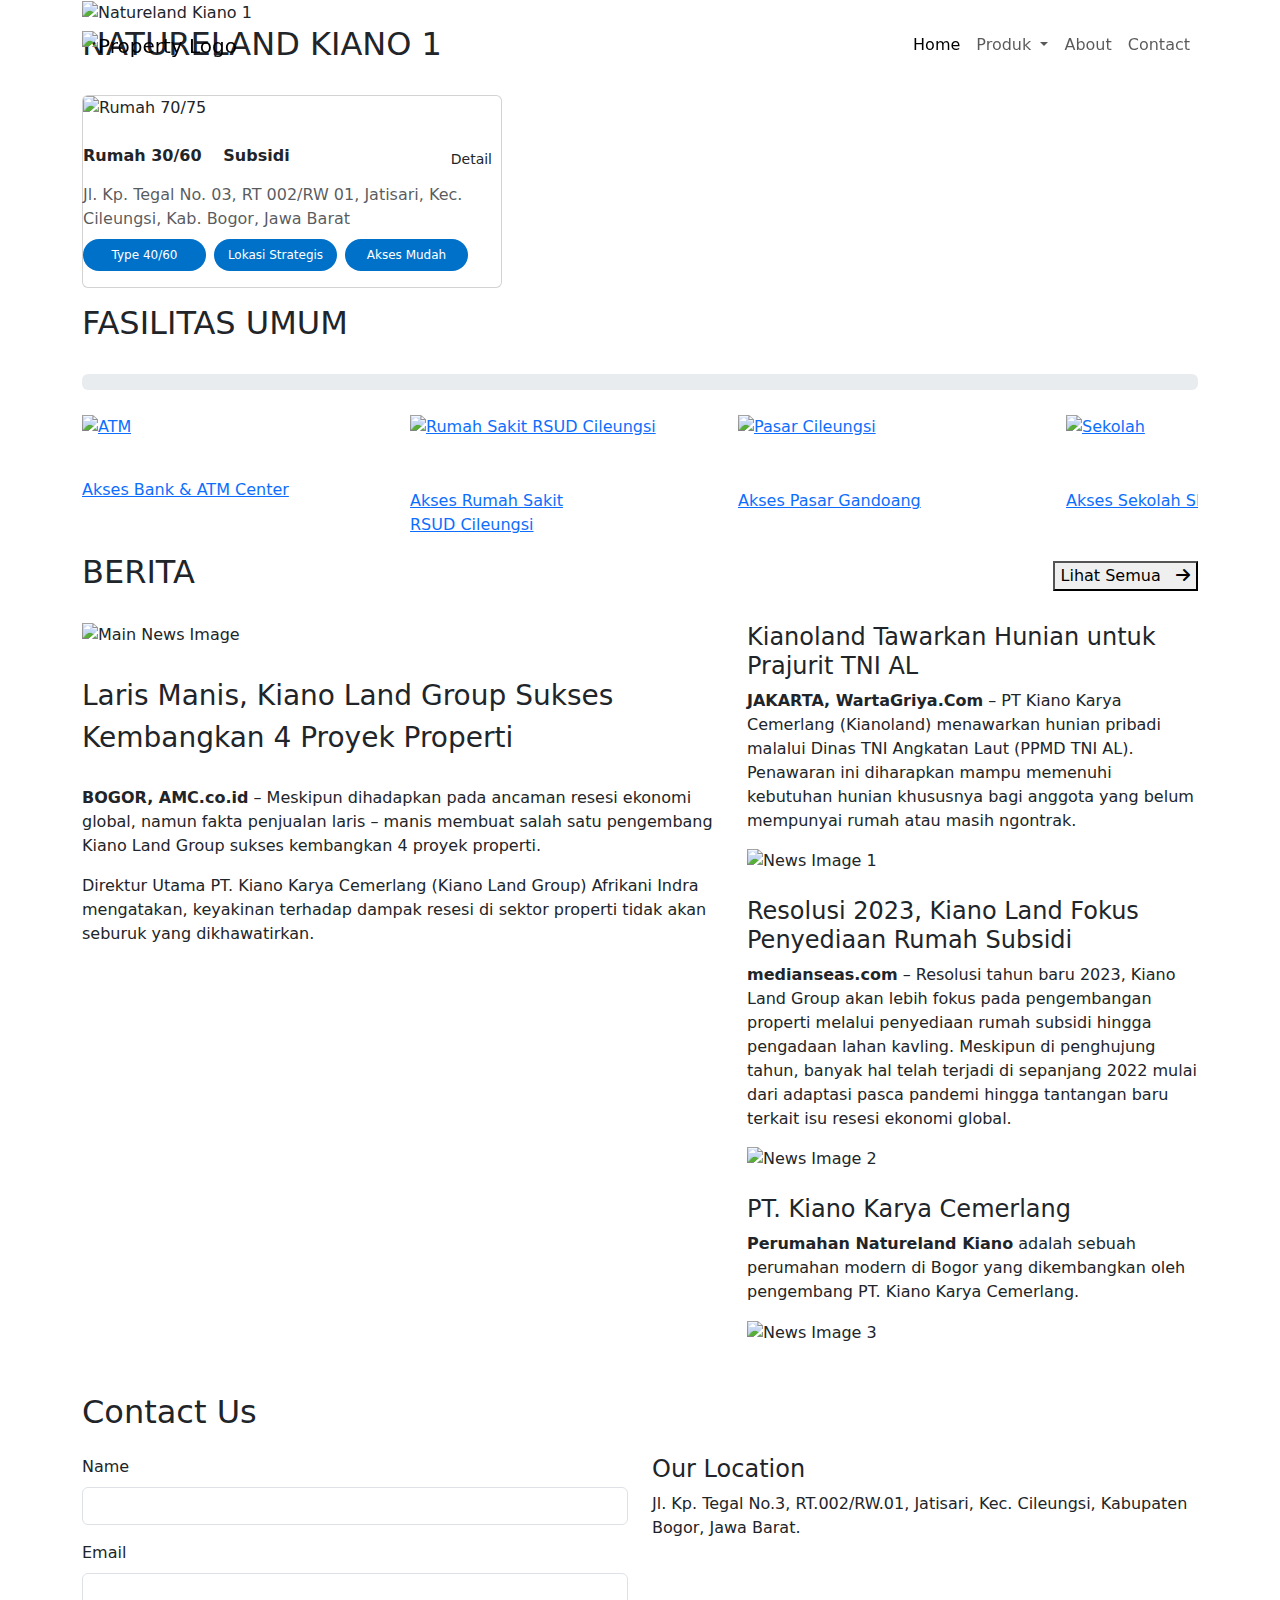
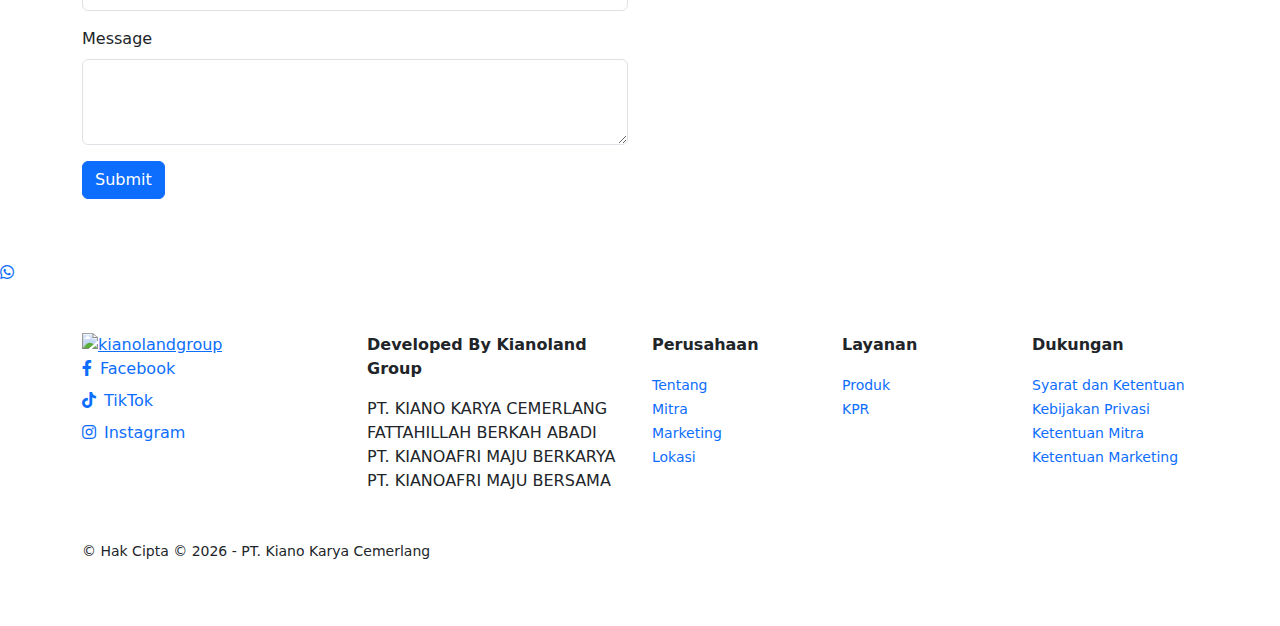
==== NLD 1.html @ 7c461128 "title update" ====
<!DOCTYPE html>
<html lang="en">
<head>
    <meta charset="UTF-8">
    <meta name="viewport" content="width=device-width, initial-scale=1.0">
    <title>Perumahan cibubur-Natureland Kiano 1</title>
     <!-- Favicon -->
     <link rel="icon" href="assets/favicon/Kianoland Group.ico" type="image/x-icon">
     <!-- Bootstrap CSS -->
     <link href="https://cdn.jsdelivr.net/npm/bootstrap@5.3.3/dist/css/bootstrap.min.css" rel="stylesheet">
     <!-- Font Awesome -->
     <link rel="stylesheet" href="https://cdnjs.cloudflare.com/ajax/libs/font-awesome/6.0.0-beta3/css/all.min.css">
     <!-- Google Fonts: Poppins -->
     <link href="https://fonts.googleapis.com/css2?family=Poppins:wght@400;700&display=swap" rel="stylesheet">
     <!-- Custom CSS -->
     <link rel="stylesheet" href="style/style.css">
     <link rel="stylesheet" href="style/responsive.css">
     <link rel="stylesheet" href="style/responsive-header-kiano.css">
     <link rel="stylesheet" href="style/header-kiano.css">
     <style>
        #content {
            display: none; /* Sembunyikan konten hingga JavaScript diaktifkan */
        }
    </style>
    <script>
        // Ini akan dijalankan jika JavaScript diaktifkan
        window.onload = function() {
            document.getElementById('content').style.display = 'block';
        };
    </script>
</head>
<body id="content">

    <noscript>
        <meta http-equiv="refresh" content="0; url=aktifkan-javascript.html">
        <style>
            #content {
                display: none; /* Pastikan konten tetap tersembunyi */
            }
        </style>
    </noscript>

<!-- =================================================================================================================================================================================================
============ HEADER NAVBAR ===========================================================================================================================================================================
================================================================================================================================================================================================== -->

    <header class="py-3 fixed-top header-transparent">
        <div class="container">
            <nav class="navbar navbar-expand-lg navbar-light">
                <a class="navbar-brand" href="https://www.kianolandgroup.com">
                    <img src="assets/Kianoland Group.png" alt="Property Logo" class="logo" loading="lazy">
                </a>
                <button class="navbar-toggler d-lg-none" type="button" data-bs-toggle="collapse" data-bs-target="#navbarNav" aria-controls="navbarNav" aria-expanded="false" aria-label="Toggle navigation">
                    <span class="navbar-toggler-icon"></span>
                </button>
                <div class="collapse navbar-collapse d-lg-flex" id="navbarNav">
                    <ul class="navbar-nav ms-auto">
                        <li class="nav-item">
                            <a class="nav-link active" href="index.html">Home</a>
                        </li>
                        <li class="nav-item dropdown">
                            <a class="nav-link dropdown-toggle" href="#" id="navbarDropdown" role="button" data-bs-toggle="dropdown" aria-expanded="false">
                                Produk
                            </a>
                            <ul class="dropdown-menu" aria-labelledby="navbarDropdown">
                                <li><a class="dropdown-item" href="NLD 1.html">Natureland Kiano 1</a></li>
                                <li><a class="dropdown-item" href="NLD 2.html">Natureland Kiano 2</a></li>
                                <li><a class="dropdown-item" href="NLD 3.html">Natureland Kiano 3</a></li>
                                <li><a class="dropdown-item" href="GJV.html">Green Jonggol Village</a></li>
                            </ul>
                        </li>
                        <li class="nav-item">
                            <a class="nav-link" href="about.html">About</a>
                        </li>
                        <li class="nav-item">
                            <a class="nav-link" href="#contact">Contact</a>
                        </li>                        
                    </ul>
                </div>
                <!-- Responsive Menu -->
                <div id="menuToggle" aria-label="Navbar" class="d-lg-none menuToggle">
                    <label for="menuCheckbox" class="visually-hidden">Toggle menu</label>
                    <input type="checkbox" id="menuCheckbox">
                    <span></span>
                    <span></span>
                    <span></span>
                    <ul id="menu">
                        <li><a href="index.html">Home</a></li>
                        <li class="dropdown">
                            <a href="#" class="dropdown-toggle" id="produkDropdown" aria-haspopup="true" aria-expanded="false">Produk</a>
                            <ul class="dropdown-menu" aria-labelledby="produkDropdown">
                                <li><a class="dropdown-item" href="NLD 1.html">Natureland Kiano 1</a></li>
                                <li><a class="dropdown-item" href="NLD 2.html">Natureland Kiano 2</a></li>
                                <li><a class="dropdown-item" href="NLD 3.html">Natureland Kiano 3</a></li>
                                <li><a class="dropdown-item" href="GJV.html">Green Jonggol Village</a></li>
                            </ul>
                        </li>
                        <li><a href="about.html">About</a></li>
                        <li><a href="#contact" id="contactLink">Contact</a></li>
                    </ul>
                </div>
            </nav>
        </div>
    </header>

    <script>
        window.addEventListener('scroll', function() {
            const header = document.querySelector('header');
            header.classList.toggle('scrolled', window.scrollY > 0);
        });
        document.getElementById("contactLink").addEventListener("click", function() {
            document.getElementById("menuCheckbox").checked = false;
        });
    </script>

<!-- =================================================================================================================================================================================================
============ HERO SECTION - GAMBAR ===================================================================================================================================================================
================================================================================================================================================================================================== -->

    <section id="hero-produk" class="section-gap">
        <div class="container">
            <div class="image-container-produk"> <!-- Kontainer tambahan untuk gambar -->
                <img src="assets/hero/background_1.jpeg" alt="Natureland Kiano 1" id="hero-image-produk" loading="lazy"> <!-- Ubah ke elemen img -->
            </div>
        </div>
    </section>

<!-- =================================================================================================================================================================================================
============ TIPE RUMAH SECTION ======================================================================================================================================================================
================================================================================================================================================================================================== -->

    <section id="type" class="section-gap">
        <div class="container">
            <div class="row text-left mb-4">
                <h2 class="custom-heading">NATURELAND KIANO 1</h2>
            </div>
            <!-- Scroll Container -->
            <div class="scroll-container" style="overflow-x: auto; scroll-snap-type: x mandatory; display: flex; gap: 1rem; padding-bottom: 1rem;">
                <!-- Card pertama -->
                <div class="card text-start" style="flex: 0 0 420px; max-width: 420px; scroll-snap-align: start;">
                    <img src="assets/produk/kiano_1.jpg" class="card-img-top custom-img" alt="Rumah 70/75" loading="lazy">
                    <div class="d-flex align-items-center mb-2 mt-4">
                        <div class="d-flex w-100 justify-content-between">
                            <p class="mb-0 text-dark">
                                <strong>Rumah 30/60 &nbsp;&nbsp;</strong>
                                <strong class="subsidi-highlight">Subsidi</strong>
                            </p>
                            <a href="NLD 1/type1.html" class="btn btn-sm custom-btn-detail">Detail</a>
                        </div>
                    </div>
                    <p class="text-muted mb-2">Jl. Kp. Tegal No. 03, RT 002/RW 01, Jatisari, Kec. Cileungsi, Kab. Bogor, Jawa Barat</p>
                    <div class="d-flex justify-content-start mb-3">
                        <button type="button" class="btn me-2 btn-type" style="font-size: 12px; border-radius: 50px; width: 123px; background-color: #0071C8; color: white;">Type 40/60</button>
                        <button type="button" class="btn me-2 btn-type" style="font-size: 12px; border-radius: 50px; width: 123px; background-color: #0071C8; color: white;">Lokasi Strategis</button>
                        <button type="button" class="btn btn-type" style="font-size: 12px; border-radius: 50px; width: 123px; background-color: #0071C8; color: white;">Akses Mudah</button>
                    </div>
                </div>
                <!-- Tambahkan card lainnya sesuai kebutuhan -->
            </div>
        </div>
    </section>

<!-- =================================================================================================================================================================================================
============ FASILITAS SECTION =======================================================================================================================================================================
================================================================================================================================================================================================== -->

    <section id="fasilitas" class="fasilitas-section section-gap">
        <div class="container">
            <div class="row text-left mb-4">
                <h2 class="custom-heading">FASILITAS UMUM</h2>
            </div>
            <!-- Progress Bar -->
            <div class="progress mb-4" id="responsiveProgressBarKiano">
                <div id="scrollProgressBarKiano" class="progress-bar" role="progressbar" style="width: 0%;" aria-valuenow="0" aria-valuemin="0" aria-valuemax="100"></div>
            </div>
            <div class="scroll-container" id="scrollContainerKiano" style="overflow-x: auto; scroll-snap-type: x mandatory; display: flex; gap: 1rem; padding-bottom: 1rem;">
                <div class="col-3 fasilitas-box" style="flex: 0 0 312px; scroll-snap-align: start;">
                    <a href="https://maps.app.goo.gl/21SggCYfJ5MadSd1A?g_st=aw" target="_blank">
                        <img src="assets/kiano_1/atm.jpg" class="img-fluid" alt="ATM" loading="lazy">
                        <div class="svg-wrapper">
                            <svg width="41" height="39" viewBox="0 0 41 39" fill="none" xmlns="http://www.w3.org/2000/svg">
                                <path d="M38.8655 16.6968C40.3742 16.6968 41.0041 14.7583 39.7785 13.8647L21.1311 0.300292C20.8648 0.105184 20.5432 0 20.2131 0C19.883 0 19.5614 0.105184 19.2951 0.300292L0.647682 13.8647C-0.577904 14.7534 0.0519792 16.6968 1.56565 16.6968H4.58811V34.9585H1.07249C0.857643 34.9585 0.681862 35.1343 0.681862 35.3491V37.8882C0.681862 38.103 0.857643 38.2788 1.07249 38.2788H39.3537C39.5686 38.2788 39.7444 38.103 39.7444 37.8882V35.3491C39.7444 35.1343 39.5686 34.9585 39.3537 34.9585H35.8381V16.6968H38.8655ZM13.8166 34.9585H8.10374V16.6968H13.8166V34.9585ZM23.0451 34.9585H17.3323V16.6968H23.0451V34.9585ZM32.3225 34.9585H26.5608V16.6968H32.3225V34.9585ZM6.97581 13.3716L20.2131 3.74268L33.4504 13.3716H6.97581Z" fill="white"/>
                            </svg>                                    
                        </div>
                        <div class="text-fasilitas">Akses Bank &amp; ATM Center</div>
                    </a>
                </div>
                <div class="col-3 fasilitas-box" style="flex: 0 0 312px; scroll-snap-align: start;">
                    <a href="https://maps.app.goo.gl/G3J4zGqGNKG1L5kT7?g_st=aw" target="_blank">
                        <img src="assets/kiano_1/rumah_sakit.jpg" class="img-fluid" alt="Rumah Sakit RSUD Cileungsi" loading="lazy">
                        <div class="svg-wrapper">
                            <svg width="50" height="50" viewBox="0 0 50 50" fill="none" xmlns="http://www.w3.org/2000/svg">
                                <path d="M45.75 41.375H44.1875V25.75C44.1875 24.9212 43.8583 24.1263 43.2722 23.5403C42.6862 22.9542 41.8913 22.625 41.0625 22.625H30.125V10.125C30.125 9.2962 29.7958 8.50134 29.2097 7.91529C28.6237 7.32924 27.8288 7 27 7H8.25C7.4212 7 6.62634 7.32924 6.04029 7.91529C5.45424 8.50134 5.125 9.2962 5.125 10.125V41.375H3.5625C3.1481 41.375 2.75067 41.5396 2.45765 41.8326C2.16462 42.1257 2 42.5231 2 42.9375C2 43.3519 2.16462 43.7493 2.45765 44.0424C2.75067 44.3354 3.1481 44.5 3.5625 44.5H45.75C46.1644 44.5 46.5618 44.3354 46.8549 44.0424C47.1479 43.7493 47.3125 43.3519 47.3125 42.9375C47.3125 42.5231 47.1479 42.1257 46.8549 41.8326C46.5618 41.5396 46.1644 41.375 45.75 41.375ZM41.0625 25.75V41.375H30.125V25.75H41.0625ZM8.25 10.125H27V41.375H23.875V32C23.875 31.5856 23.7104 31.1882 23.4174 30.8951C23.1243 30.6021 22.7269 30.4375 22.3125 30.4375H12.9375C12.5231 30.4375 12.1257 30.6021 11.8326 30.8951C11.5396 31.1882 11.375 31.5856 11.375 32V41.375H8.25V10.125ZM20.75 41.375H14.5V33.5625H20.75V41.375ZM11.375 19.5C11.375 19.0856 11.5396 18.6882 11.8326 18.3951C12.1257 18.1021 12.5231 17.9375 12.9375 17.9375H16.0625V14.8125C16.0625 14.3981 16.2271 14.0007 16.5201 13.7076C16.8132 13.4146 17.2106 13.25 17.625 13.25C18.0394 13.25 18.4368 13.4146 18.7299 13.7076C19.0229 14.0007 19.1875 14.3981 19.1875 14.8125V17.9375H22.3125C22.7269 17.9375 23.1243 18.1021 23.4174 18.3951C23.7104 18.6882 23.875 19.0856 23.875 19.5C23.875 19.9144 23.7104 20.3118 23.4174 20.6049C23.1243 20.8979 22.7269 21.0625 22.3125 21.0625H19.1875V24.1875C19.1875 24.6019 19.0229 24.9993 18.7299 25.2924C18.4368 25.5854 18.0394 25.75 17.625 25.75C17.2106 25.75 16.8132 25.5854 16.5201 25.2924C16.2271 24.9993 16.0625 24.6019 16.0625 24.1875V21.0625H12.9375C12.5231 21.0625 12.1257 20.8979 11.8326 20.6049C11.5396 20.3118 11.375 19.9144 11.375 19.5Z" fill="white"/>
                            </svg>                                                                        
                        </div>
                        <div class="text-fasilitas">
                            Akses Rumah Sakit<br>
                            RSUD Cileungsi
                        </div>                            
                    </a>
                </div>
                <div class="col-3 fasilitas-box" style="flex: 0 0 312px; scroll-snap-align: start;">
                    <a href="https://maps.app.goo.gl/KsqrzM5pBEpME8ca7?g_st=aw" target="_blank">
                        <img src="assets/kiano_1/pasar.jpg" class="img-fluid" alt="Pasar Cileungsi" loading="lazy">
                        <div class="svg-wrapper">
                            <svg width="50" height="50" viewBox="0 0 50 50" fill="none" xmlns="http://www.w3.org/2000/svg">
                                <path d="M23.4375 29.1665C23.0231 29.1665 22.6257 29.0019 22.3326 28.7089C22.0396 28.4158 21.875 28.0184 21.875 27.604C21.875 27.1896 22.0396 26.7922 22.3326 26.4992C22.6257 26.2061 23.0231 26.0415 23.4375 26.0415C23.8519 26.0415 24.2493 26.2061 24.5424 26.4992C24.8354 26.7922 25 27.1896 25 27.604C25 28.0184 24.8354 28.4158 24.5424 28.7089C24.2493 29.0019 23.8519 29.1665 23.4375 29.1665Z" fill="white"/>
                                <path fill-rule="evenodd" clip-rule="evenodd" d="M9.82188 20.8333C10.0247 20.8333 10.2229 20.8167 10.4167 20.7833V29.1667H7.8125C7.67437 29.1667 7.54189 29.2215 7.44422 29.3192C7.34654 29.4169 7.29167 29.5494 7.29167 29.6875V30.7292C7.29167 30.8673 7.34654 30.9998 7.44422 31.0975C7.54189 31.1951 7.67437 31.25 7.8125 31.25H42.1875C42.3256 31.25 42.4581 31.1951 42.5558 31.0975C42.6535 30.9998 42.7083 30.8673 42.7083 30.7292V29.6875C42.7083 29.5494 42.6535 29.4169 42.5558 29.3192C42.4581 29.2215 42.3256 29.1667 42.1875 29.1667H39.5833V20.7833C39.7778 20.8167 39.976 20.8333 40.1781 20.8333C42.1594 20.8333 43.75 19.2167 43.75 17.2406V14.751C43.7507 14.4207 43.6933 14.0927 43.5802 13.7823L41.3094 7.52188C41.1747 7.14926 40.9284 6.82723 40.604 6.59963C40.2797 6.37204 39.8931 6.24995 39.4969 6.25H10.5021C10.1061 6.25046 9.71986 6.3729 9.39593 6.60066C9.072 6.82842 8.82609 7.15044 8.69167 7.52292L6.42084 13.7823C6.30742 14.0927 6.24959 14.4206 6.25 14.751V17.2406C6.25 19.2167 7.84063 20.8333 9.82188 20.8333ZM8.37917 14.4927L10.6135 8.33333H39.3854L41.6198 14.4927C41.6504 14.576 41.6656 14.6622 41.6656 14.751V17.2406C41.6681 17.6381 41.5128 18.0203 41.2337 18.3033C40.9546 18.5863 40.5746 18.747 40.1771 18.75C39.3646 18.75 38.6896 18.0833 38.6896 17.2406C38.6896 16.9644 38.5798 16.6994 38.3845 16.5041C38.1891 16.3087 37.9242 16.199 37.6479 16.199C37.3716 16.199 37.1067 16.3087 36.9114 16.5041C36.716 16.6994 36.6062 16.9644 36.6062 17.2406C36.6087 17.6381 36.4534 18.0203 36.1743 18.3033C35.8952 18.5863 35.5152 18.747 35.1177 18.75C34.3052 18.75 33.6302 18.0833 33.6302 17.2417C33.6302 16.9654 33.5205 16.7004 33.3251 16.5051C33.1298 16.3097 32.8648 16.2 32.5885 16.2C32.3123 16.2 32.0473 16.3097 31.852 16.5051C31.6566 16.7004 31.5469 16.9654 31.5469 17.2417C31.5469 18.0833 30.8719 18.75 30.0583 18.75C29.2448 18.75 28.5708 18.0833 28.5708 17.2406C28.5708 16.9644 28.4611 16.6994 28.2657 16.5041C28.0704 16.3087 27.8054 16.199 27.5292 16.199C27.2529 16.199 26.9879 16.3087 26.7926 16.5041C26.5972 16.6994 26.4875 16.9644 26.4875 17.2406C26.49 17.6379 26.3348 18.02 26.0559 18.3029C25.777 18.5859 25.3973 18.7467 25 18.75C24.6027 18.747 24.2229 18.5865 23.9438 18.3037C23.6647 18.0209 23.5092 17.639 23.5115 17.2417C23.5115 16.9654 23.4017 16.7004 23.2064 16.5051C23.011 16.3097 22.7461 16.2 22.4698 16.2C22.1935 16.2 21.9286 16.3097 21.7332 16.5051C21.5379 16.7004 21.4281 16.9654 21.4281 17.2417C21.4281 18.0833 20.7542 18.75 19.9406 18.75C19.1271 18.75 18.4521 18.0833 18.4521 17.2406C18.4521 16.9644 18.3423 16.6994 18.147 16.5041C17.9516 16.3087 17.6867 16.199 17.4104 16.199C17.1342 16.199 16.8692 16.3087 16.6738 16.5041C16.4785 16.6994 16.3688 16.9644 16.3688 17.2406C16.3688 18.0823 15.6948 18.75 14.8813 18.75C14.0677 18.75 13.3927 18.0833 13.3927 17.2406C13.3927 16.9644 13.283 16.6994 13.0876 16.5041C12.8923 16.3087 12.6273 16.199 12.351 16.199C12.0748 16.199 11.8098 16.3087 11.6145 16.5041C11.4191 16.6994 11.3094 16.9644 11.3094 17.2406C11.3094 18.0823 10.6354 18.75 9.82188 18.75C9.00729 18.75 8.33334 18.0833 8.33334 17.2406V14.751C8.33334 14.6615 8.34861 14.5753 8.37917 14.4927ZM37.5 19.9187C36.8474 20.5088 35.9985 20.8348 35.1188 20.8333C34.6481 20.8341 34.1821 20.7411 33.7478 20.5598C33.3136 20.3784 32.9198 20.1123 32.5896 19.7771C32.2592 20.1125 31.8653 20.3786 31.4308 20.56C30.9964 20.7413 30.5302 20.8343 30.0594 20.8333C29.5888 20.8341 29.1227 20.7411 28.6885 20.5598C28.2542 20.3784 27.8605 20.1123 27.5302 19.7771C27.1998 20.1125 26.8059 20.3786 26.3715 20.56C25.937 20.7413 25.4708 20.8343 25 20.8333C24.5292 20.8343 24.063 20.7413 23.6285 20.56C23.1941 20.3786 22.8002 20.1125 22.4698 19.7771C22.1395 20.1123 21.7458 20.3784 21.3115 20.5598C20.8773 20.7411 20.4112 20.8341 19.9406 20.8333C18.95 20.8333 18.0552 20.4281 17.4104 19.7771C17.0802 20.1123 16.6864 20.3784 16.2522 20.5598C15.8179 20.7411 15.3519 20.8341 14.8813 20.8333C13.9646 20.8333 13.1313 20.4865 12.5 19.9187V29.1667H15.1042C14.966 29.1667 14.8336 29.1118 14.7359 29.0141C14.6382 28.9164 14.5833 28.784 14.5833 28.6458V26.5625C14.5833 26.4244 14.6382 26.2919 14.7359 26.1942C14.8336 26.0965 14.966 26.0417 15.1042 26.0417H18.2292C18.3673 26.0417 18.4998 26.0965 18.5975 26.1942C18.6951 26.2919 18.75 26.4244 18.75 26.5625V27.0833H20.3125C20.4506 27.0833 20.5831 27.1382 20.6808 27.2359C20.7785 27.3336 20.8333 27.466 20.8333 27.6042V28.6458C20.8333 28.784 20.7785 28.9164 20.6808 29.0141C20.5831 29.1118 20.4506 29.1667 20.3125 29.1667H37.5V19.9187ZM8.33334 34.375C8.33334 34.0987 8.44308 33.8338 8.63843 33.6384C8.83378 33.4431 9.09873 33.3333 9.375 33.3333H40.625C40.9013 33.3333 41.1662 33.4431 41.3616 33.6384C41.5569 33.8338 41.6667 34.0987 41.6667 34.375V42.7083C41.6667 42.9846 41.5569 43.2496 41.3616 43.4449C41.1662 43.6403 40.9013 43.75 40.625 43.75H9.375C9.09873 43.75 8.83378 43.6403 8.63843 43.4449C8.44308 43.2496 8.33334 42.9846 8.33334 42.7083V34.375ZM10.4167 41.6667V35.4167H39.5833V41.6667H10.4167Z" fill="white"/>
                            </svg>                                                                                                           
                        </div>
                        <div class="text-fasilitas">Akses Pasar Gandoang</div>
                    </a>
                </div>
                <div class="col-3 fasilitas-box" style="flex: 0 0 312px; scroll-snap-align: start;">
                    <a href="https://maps.app.goo.gl/pA112fuxpDoF9gvP8?g_st=aw" target="_blank">
                        <img src="assets/kiano_1/sekolah.jpg" class="img-fluid" alt="Sekolah" loading="lazy">
                        <div class="svg-wrapper">
                            <svg width="50" height="50" viewBox="0 0 50 50" fill="none" xmlns="http://www.w3.org/2000/svg">
                                <path d="M10.4167 27.4585V33.3127C10.4167 34.8335 11.25 36.2502 12.5833 36.9793L23 42.6668C24.25 43.3543 25.75 43.3543 27 42.6668L37.4167 36.9793C38.75 36.2502 39.5833 34.8335 39.5833 33.3127V27.4585L27 34.3335C25.75 35.021 24.25 35.021 23 34.3335L10.4167 27.4585ZM23 7.3335L5.4375 16.9168C4 17.7085 4 19.7918 5.4375 20.5835L23 30.1668C24.25 30.8543 25.75 30.8543 27 30.1668L43.75 21.021V33.3335C43.75 34.4793 44.6875 35.4168 45.8333 35.4168C46.9792 35.4168 47.9167 34.4793 47.9167 33.3335V19.9793C47.9167 19.2085 47.5 18.521 46.8333 18.146L27 7.3335C26.3845 7.00521 25.6976 6.8335 25 6.8335C24.3024 6.8335 23.6155 7.00521 23 7.3335Z" fill="white"/>
                            </svg>                                                                                                           
                        </div>
                        <div class="text-fasilitas">Akses Sekolah SD, SMP, SMA Cileungsi</div>
                    </a>
                </div>
            </div>
        </div>
    </section>

<!-- =================================================================================================================================================================================================
============ BERITA SECTION ==========================================================================================================================================================================
================================================================================================================================================================================================== -->

    <section id="news" class="section-gap">
        <div class="container">
            <div class="heading-container d-flex justify-content-between align-items-center">
                <h2 class="custom-heading">BERITA</h2>
                <button class="custom-btn-berita">Lihat Semua &nbsp;&nbsp;<i class="fas fa-arrow-right"></i></button>
            </div>                                                
            <br>
            <div class="row">
                <div class="col-lg-7 mb-4 custom-col">
                    <div class="main-news custom-main-news">
                        <img src="assets/berita/berita_1.jpg" class="img-fluid mb-3 custom-image" alt="Main News Image" loading="lazy">
                        <h3 class="mt-3 custom-heading">Laris Manis, Kiano Land Group Sukses</h3>
                        <h3 class="custom-heading">Kembangkan 4 Proyek Properti</h3>
                        <br>
                        <p class="custom-paragraph"><strong>BOGOR, AMC.co.id</strong> – Meskipun dihadapkan pada ancaman resesi ekonomi global, namun fakta penjualan laris – manis membuat salah satu pengembang Kiano Land Group sukses kembangkan 4 proyek properti.</p>
                        <p class="custom-paragraph">Direktur Utama PT. Kiano Karya Cemerlang (Kiano Land Group) Afrikani Indra mengatakan, keyakinan terhadap dampak resesi di sektor properti tidak akan seburuk yang dikhawatirkan.</p>
                    </div>
                </div>
                <div class="col-lg-5 custom-col-right">
                    <div class="sub-news mb-4 custom-sub-news">
                        <div class="content custom-content">
                            <h4 class="custom-sub-heading">Kianoland Tawarkan Hunian untuk Prajurit TNI AL</h4>
                            <p class="custom-small-paragraph"><strong>JAKARTA, WartaGriya.Com</strong> – PT Kiano Karya Cemerlang (Kianoland) menawarkan hunian pribadi malalui Dinas TNI Angkatan Laut (PPMD TNI AL). Penawaran ini diharapkan mampu memenuhi kebutuhan hunian khususnya bagi anggota yang belum mempunyai rumah atau masih ngontrak.</p>
                        </div>
                        <div class="image custom-image-wrapper">
                            <img src="assets/berita/berita_2.jpg" class="img-fluid custom-sub-image" alt="News Image 1" loading="lazy">
                        </div>
                    </div>
                    <div class="sub-news mb-4 custom-sub-news">
                        <div class="content custom-content">
                            <h4 class="custom-sub-heading">Resolusi 2023, Kiano Land Fokus Penyediaan Rumah Subsidi</h4>
                            <p class="custom-small-paragraph"><strong>medianseas.com</strong> – Resolusi tahun baru 2023, Kiano Land Group akan lebih fokus pada pengembangan properti melalui penyediaan rumah subsidi hingga pengadaan lahan kavling.
                                Meskipun di penghujung tahun, banyak hal telah terjadi di sepanjang 2022 mulai dari adaptasi pasca pandemi hingga tantangan baru terkait isu resesi ekonomi global.</p>
                        </div>
                        <div class="image custom-image-wrapper">
                            <img src="assets/berita/berita_3.jpg" class="img-fluid custom-sub-image" alt="News Image 2" loading="lazy">
                        </div>
                    </div>
                    <div class="sub-news custom-sub-news">
                        <div class="content custom-content">
                            <h4 class="custom-sub-heading">PT. Kiano Karya Cemerlang</h4>
                            <p class="custom-small-paragraph"><strong>Perumahan Natureland Kiano</strong> adalah sebuah perumahan modern di Bogor yang dikembangkan oleh pengembang PT. Kiano Karya Cemerlang.</p>
                        </div>
                        <div class="image custom-image-wrapper">
                            <img src="assets/berita/berita_4.jpg" class="img-fluid custom-sub-image" alt="News Image 3" loading="lazy">
                        </div>
                    </div>
                </div>          
            </div>
        </div>
    </section>

<!-- =================================================================================================================================================================================================
============ CONTACT SECTION =========================================================================================================================================================================
================================================================================================================================================================================================== -->

    <section id="contact" class="py-5 section-gap">
        <div class="container">
            <h2 class="mb-4 custom-heading">Contact Us</h2>
            <div class="row">
                <div class="col-md-6">
                    <form id="contactForm">
                        <div class="mb-3">
                            <label for="name" class="form-label">Name</label>
                            <input type="text" class="form-control" id="name" required autocomplete="name">
                        </div>
                        <div class="mb-3">
                            <label for="email" class="form-label">Email</label>
                            <input type="email" class="form-control" id="email" required autocomplete="email">
                        </div>
                        <div class="mb-3">
                            <label for="message" class="form-label">Message</label>
                            <textarea class="form-control" id="message" rows="3" required></textarea>
                        </div>
                        <button type="submit" class="btn btn-primary">Submit</button>
                    </form>
                </div>
                <div class="col-md-6">
                    <h4>Our Location</h4>
                    <p>Jl. Kp. Tegal No.3, RT.002/RW.01, Jatisari, Kec. Cileungsi, Kabupaten Bogor, Jawa Barat.</p>
                    <div class="map-responsive">
                        <iframe 
                            src="https://www.google.com/maps/embed?pb=!1m18!1m12!1m3!1d126764.4458970648!2d106.97162439999999!3d-6.4280219!2m3!1f0!2f0!3f0!3m2!1i1024!2i768!4f13.1!3m3!1m2!1s0x2e6997c276873221%3A0x72df6bd63ba83f33!2sJl.%20Kp.%20Tegal%20No.3%2C%20RT.002%2FRW.01%2C%20Jatisari%2C%20Kec.%20Cileungsi%2C%20Kabupaten%20Bogor%2C%20Jawa%20Barat%2016820!5e0!3m2!1sid!2sid!4v1696150269875!5m2!1sid!2sid" 
                            width="100%" 
                            height="250" 
                            style="border:0;" 
                            allowfullscreen="" 
                            loading="lazy"
                            referrerpolicy="no-referrer-when-downgrade"
                            title="Google Map showing Jl. Kp. Tegal No.3, RT.002/RW.01, Jatisari, Kec. Cileungsi, Kabupaten Bogor, Jawa Barat">
                      </iframe>                      
                    </div>
                </div>
            </div>
        </div>
    </section>

    <script>
        document.getElementById('contactForm').addEventListener('submit', function(event) {
            event.preventDefault(); // Mencegah form untuk submit secara default
        
            // Ambil nilai input dari form
            var name = document.getElementById('name').value;
            var email = document.getElementById('email').value;
            var message = document.getElementById('message').value;
        
            // Teks custom di baris pertama
            var customMessage = "Saya berminat booking di Natureland Kiano 1\n\n";
            
            // Format pesan yang akan dikirim ke WhatsApp
            var whatsappMessage = `${customMessage}Name: ${name}\nEmail: ${email}\nMessage: ${message}`;
        
            // Nomor WhatsApp tujuan (ganti dengan nomor tujuan)
            var phoneNumber = '6285282592945'; // Format internasional tanpa tanda plus (+)
        
            // Buat URL untuk mengirim pesan ke WhatsApp
            var whatsappURL = `https://wa.me/${phoneNumber}?text=${encodeURIComponent(whatsappMessage)}`;
        
            // Arahkan pengguna ke URL WhatsApp
            window.open(whatsappURL, '_blank');
        });
    </script>

<!-- =================================================================================================================================================================================================
============ FLOATING WHATSAPP =======================================================================================================================================================================
================================================================================================================================================================================================== -->

    <a href="https://wa.me/628111611724?text=Halo%20ka,%20saya%20berminat!%0A%0ASaya%20dengan,%0A%0ANama:%0AEmail:%0AAlamat:" 
        class="whatsapp-float" target="_blank" rel="noopener" aria-label="Contact us on WhatsApp">
        <i class="fab fa-whatsapp"></i>
    </a>
    
<!-- =================================================================================================================================================================================================
============ FOOTER ==================================================================================================================================================================================
================================================================================================================================================================================================== -->

    <footer class="footer py-5 custom-footer">
        <div class="container">
            <div class="row">
                <!-- Social Media -->
                <div class="col-12 col-md-6 col-lg-3 mb-3 d-flex flex-column align-items-start text-start footer-section">
                    <div>
                        <a href="https://www.kianolandgroup.com">
                            <img src="assets/Kianoland Group.png" alt="kianolandgroup" class="img-fluid logo-image" loading="lazy">
                        </a>
                    </div>
                    <div class="social-icons mb-3">
                        <a href="https://facebook.com/kianolandgroup.co.id" class="d-flex align-items-center text-decoration-none mb-2 social-link facebook-link" target="_blank" rel="noopener">
                            <div class="icon-box facebook me-2">
                                <i class="fab fa-facebook-f"></i>
                            </div>
                            <span>Facebook</span>
                        </a>
                        <a href="https://tiktok.com/@naturelandkiano" class="d-flex align-items-center text-decoration-none mb-2 social-link tiktok-link" target="_blank" rel="noopener">
                            <div class="icon-box tiktok me-2">
                                <i class="fab fa-tiktok"></i>
                            </div>
                            <span>TikTok</span>
                        </a>
                        <a href="https://instagram.com/kianolandgroup" class="d-flex align-items-center text-decoration-none social-link instagram-link" target="_blank" rel="noopener">
                            <div class="icon-box instagram me-2">
                                <i class="fab fa-instagram"></i>
                            </div>
                            <span>Instagram</span>
                        </a>                        
                    </div>
                </div>
                <!-- Company Info -->
                <div class="col-12 col-md-6 col-lg-3 mb-3 footer-section">
                    <p class="text-color-555"><strong>Developed By Kianoland Group</strong></p>
                    <p class="custom-line-height">
                        PT. KIANO KARYA CEMERLANG<br>
                        FATTAHILLAH BERKAH ABADI<br>
                        PT. KIANOAFRI MAJU BERKARYA<br>
                        PT. KIANOAFRI MAJU BERSAMA
                    </p>                             
                </div>
                <!-- Links -->
                <div class="col-12 col-md-6 col-lg-2 mb-3 footer-section">
                    <p class="text-color-555"><strong>Perusahaan</strong></p>
                    <ul class="list-unstyled text-dark custom-line-height">
                        <li><a href="#" class="text-decoration-none" style="font-size: 14px;">Tentang</a></li>
                        <li><a href="#" class="text-decoration-none" style="font-size: 14px;">Mitra</a></li>
                        <li><a href="#" class="text-decoration-none" style="font-size: 14px;">Marketing</a></li>
                        <li><a href="#" class="text-decoration-none" style="font-size: 14px;">Lokasi</a></li>
                    </ul>
                </div>
                <div class="col-12 col-md-6 col-lg-2 mb-3 footer-section">
                    <p class="text-color-555"><strong>Layanan</strong></p>
                    <ul class="list-unstyled text-dark custom-line-height">
                        <li><a href="#" class="text-decoration-none" style="font-size: 14px;">Produk</a></li>
                        <li><a href="#" class="text-decoration-none" style="font-size: 14px;">KPR</a></li>                   
                    </ul>
                </div>
                <div class="col-12 col-md-6 col-lg-2 mb-3 footer-section dukungan-section">
                    <p class="text-color-555"><strong>Dukungan</strong></p>
                    <ul class="list-unstyled text-dark custom-line-height">
                        <li><a href="#" class="text-decoration-none" style="font-size: 14px;">Syarat dan Ketentuan</a></li>
                        <li><a href="#" class="text-decoration-none" style="font-size: 14px;">Kebijakan Privasi</a></li>
                        <li><a href="#" class="text-decoration-none" style="font-size: 14px;">Ketentuan Mitra</a></li>
                        <li><a href="#" class="text-decoration-none" style="font-size: 14px;">Ketentuan Marketing</a></li>                
                    </ul>
                </div>
                <div class="col-12 text-start mt-3 footer-copyright">
                    <p style="font-size: 14px;">&copy; Hak Cipta © <span id="current-year"></span> - PT. Kiano Karya Cemerlang</p>
                </div>                
            </div>
        </div>
    </footer>

    <script>
        document.getElementById("current-year").textContent = new Date().getFullYear();
    </script>

<!-- =================================================================================================================================================================================================
============ CUSTOM JS FOR SMOOTH SCROLLING ==========================================================================================================================================================
================================================================================================================================================================================================== -->

    <script>
        document.addEventListener('DOMContentLoaded', function() {
            const smoothScroll = (event) => {
                event.preventDefault();
                const targetId = event.currentTarget.getAttribute('href');
                const targetElement = document.querySelector(targetId);
                if (targetElement) {
                    targetElement.scrollIntoView({ behavior: 'smooth' });
                }
            };

            document.querySelectorAll('a[href^="#"]').forEach(anchor => {
                anchor.addEventListener('click', smoothScroll);
            });
        });
    </script> 

    <script src="js/script.js"></script>
    <script src="https://stackpath.bootstrapcdn.com/bootstrap/5.3.3/js/bootstrap.bundle.min.js"></script>
    <script src="https://cdn.jsdelivr.net/npm/bootstrap@5.3.3/dist/js/bootstrap.bundle.min.js"></script>   
</body>
</html>
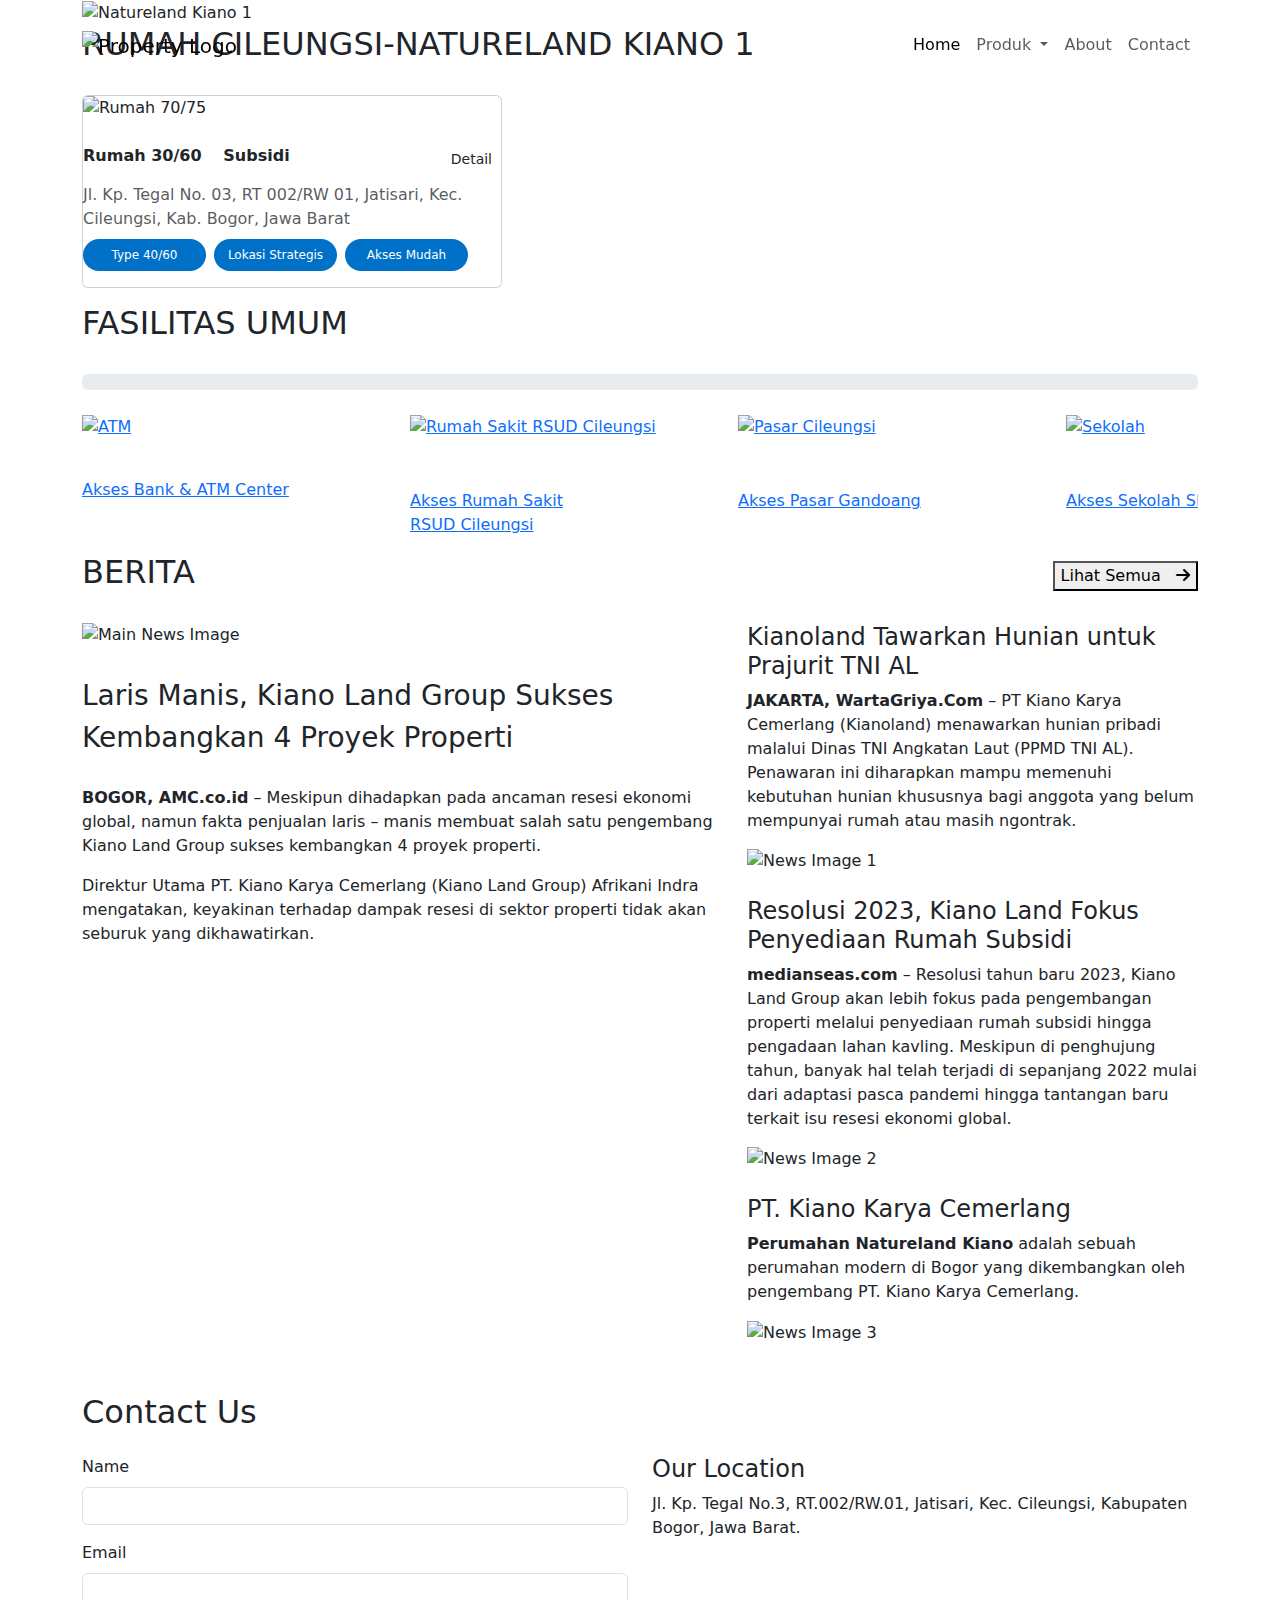
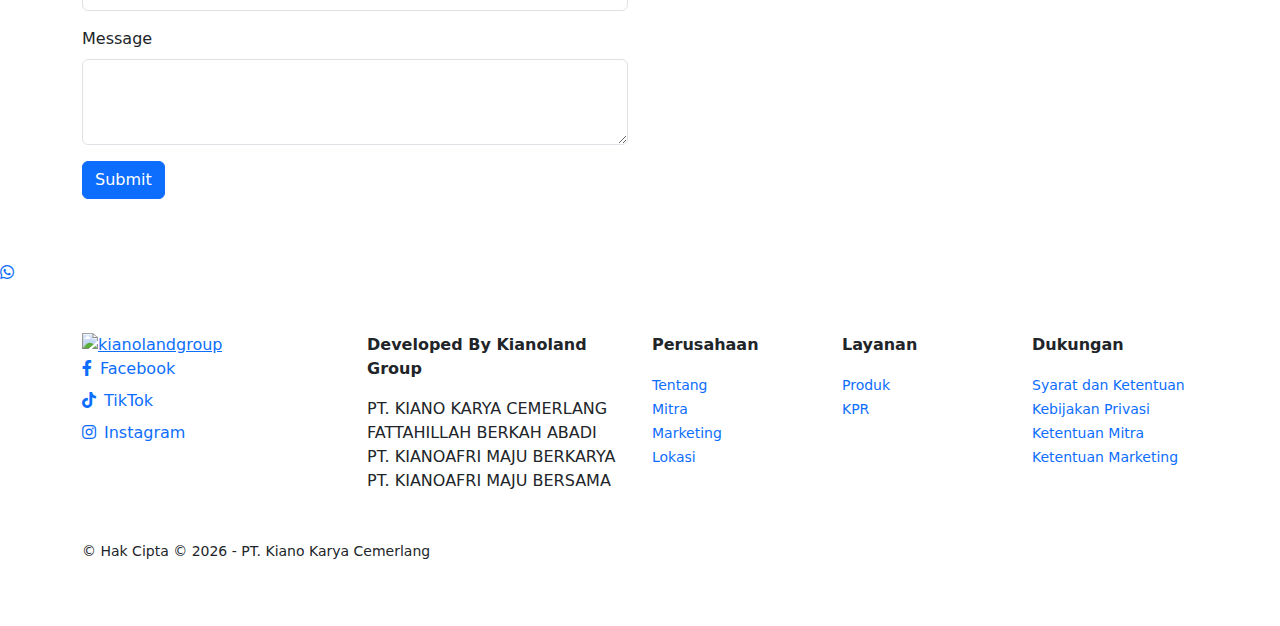
==== commit 43ef2f51: "H1 update" ====
--- a/NLD 1.html
+++ b/NLD 1.html
@@ -3,7 +3,7 @@
 <head>
     <meta charset="UTF-8">
     <meta name="viewport" content="width=device-width, initial-scale=1.0">
-    <title>Perumahan cibubur-Natureland Kiano 1</title>
+    <title>Perumahan cileungsi-Natureland Kiano 1</title>
      <!-- Favicon -->
      <link rel="icon" href="assets/favicon/Kianoland Group.ico" type="image/x-icon">
      <!-- Bootstrap CSS -->
@@ -132,7 +132,7 @@
     <section id="type" class="section-gap">
         <div class="container">
             <div class="row text-left mb-4">
-                <h2 class="custom-heading">NATURELAND KIANO 1</h2>
+                <h2 class="custom-heading">RUMAH CILEUNGSI-NATURELAND KIANO 1</h2>
             </div>
             <!-- Scroll Container -->
             <div class="scroll-container" style="overflow-x: auto; scroll-snap-type: x mandatory; display: flex; gap: 1rem; padding-bottom: 1rem;">
